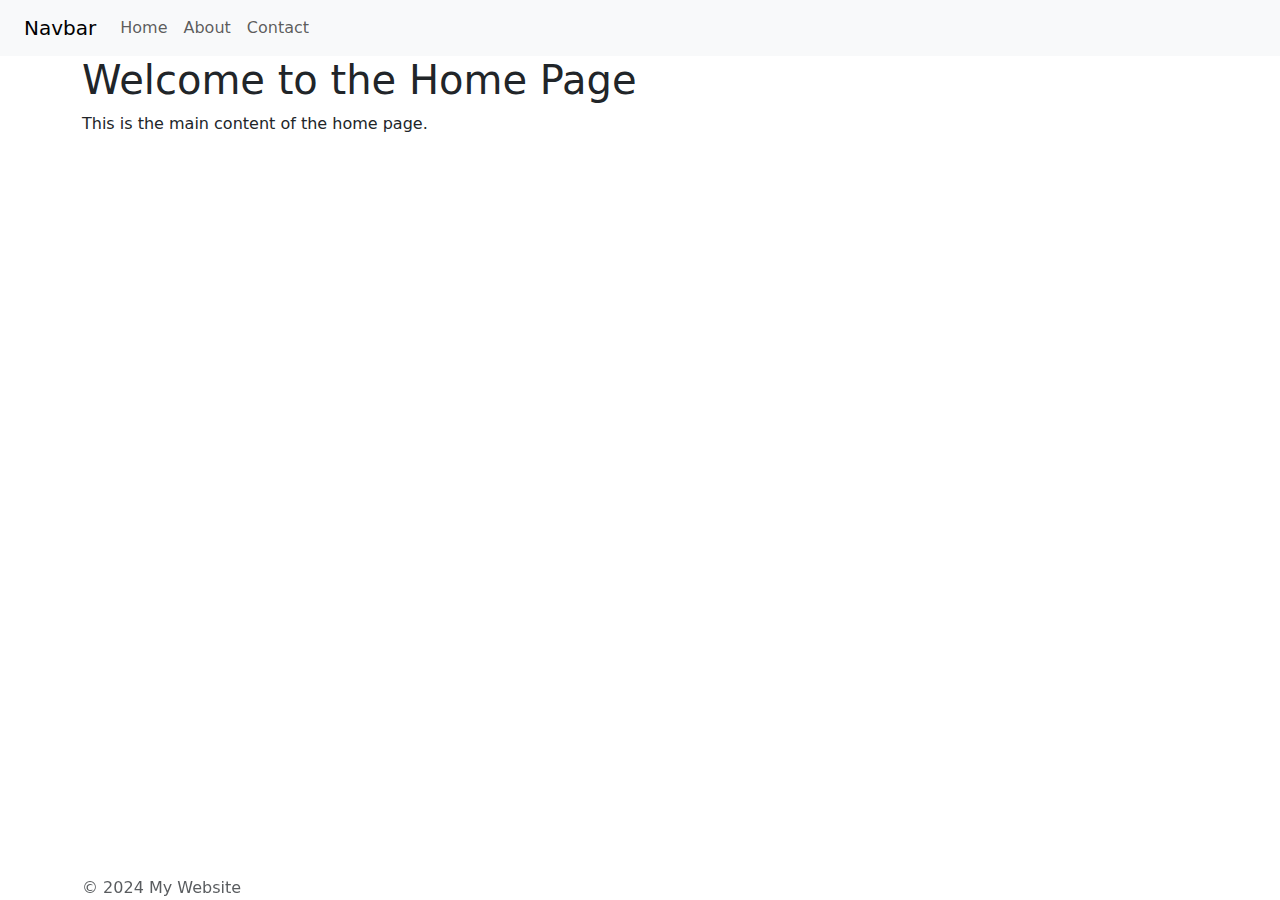
==== index.html @ e1991c1c "vs. 1" ====
<!DOCTYPE html>
<html lang="pt-BR">
<head>
    <meta charset="UTF-8">
    <meta name="viewport" content="width=device-width, initial-scale=1.0">
    <title>Document</title>
    <!--Estilos e Bootstrap-->
    <link href="https://cdn.jsdelivr.net/npm/bootstrap@5.3.3/dist/css/bootstrap.min.css" rel="stylesheet" integrity="sha384-QWTKZyjpPEjISv5WaRU9OFeRpok6YctnYmDr5pNlyT2bRjXh0JMhjY6hW+ALEwIH" crossorigin="anonymous">
    <link rel="stylesheet" href="/css/estilo.css">
</head>

<body>
    <div id="header"></div>

    <div class="container">
        <h1>Welcome to the Home Page</h1>
        <p>This is the main content of the home page.</p>
    </div>

    <div id="footer"></div>

    <!--Abre o cabeçalho e o rodapé através do Shared/header.html e Shared/footer.html
        Para que estes sejam padrões para todas as páginas-->
    <script>
        document.addEventListener('DOMContentLoaded', function() {
            fetch('Shared/header.html')
                .then(response => response.text())
                .then(data => {
                    document.getElementById('header').innerHTML = data;
                });
        });

        document.addEventListener('DOMContentLoaded', function() {
            fetch('Shared/footer.html')
                .then(response => response.text())
                .then(data => {
                    document.getElementById('footer').innerHTML = data;
                });
        });
    </script>

    <!--Scripts bootstrap-->
    <script src="https://cdn.jsdelivr.net/npm/bootstrap@5.3.3/dist/js/bootstrap.bundle.min.js" integrity="sha384-YvpcrYf0tY3lHB60NNkmXc5s9fDVZLESaAA55NDzOxhy9GkcIdslK1eN7N6jIeHz" crossorigin="anonymous"></script>
    <script src="https://cdn.jsdelivr.net/npm/@popperjs/core@2.11.8/dist/umd/popper.min.js" integrity="sha384-I7E8VVD/ismYTF4hNIPjVp/Zjvgyol6VFvRkX/vR+Vc4jQkC+hVqc2pM8ODewa9r" crossorigin="anonymous"></script>
    <script src="https://cdn.jsdelivr.net/npm/bootstrap@5.3.3/dist/js/bootstrap.min.js" integrity="sha384-0pUGZvbkm6XF6gxjEnlmuGrJXVbNuzT9qBBavbLwCsOGabYfZo0T0to5eqruptLy" crossorigin="anonymous"></script>
</body>
</html>
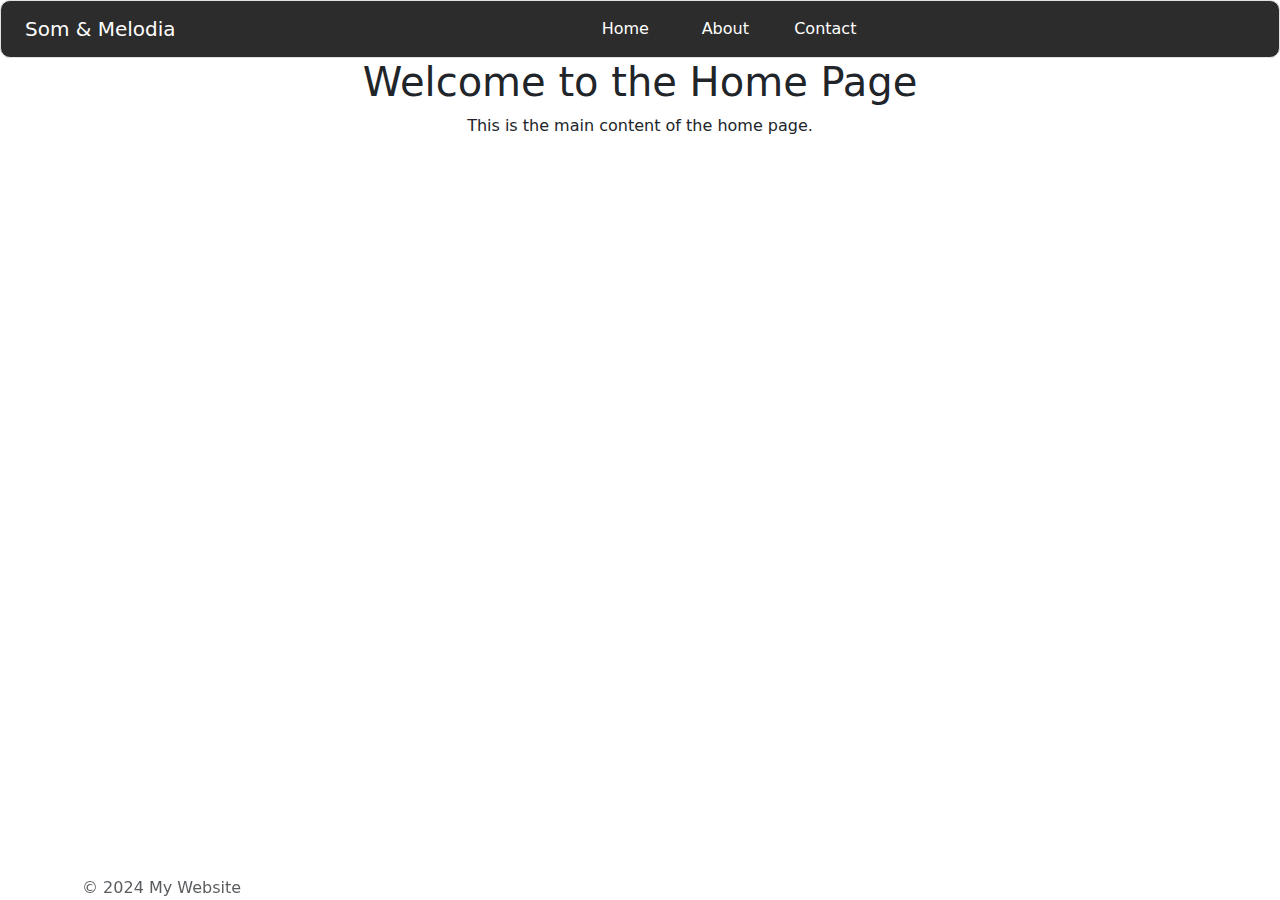
==== commit 93b1ef9a: "segundo envio" ====
--- a/index.html
+++ b/index.html
@@ -5,14 +5,14 @@
     <meta name="viewport" content="width=device-width, initial-scale=1.0">
     <title>Document</title>
     <!--Estilos e Bootstrap-->
-    <link href="https://cdn.jsdelivr.net/npm/bootstrap@5.3.3/dist/css/bootstrap.min.css" rel="stylesheet" integrity="sha384-QWTKZyjpPEjISv5WaRU9OFeRpok6YctnYmDr5pNlyT2bRjXh0JMhjY6hW+ALEwIH" crossorigin="anonymous">
+    <link href="/bootstrap/css/bootstrap.min.css" rel="stylesheet">
     <link rel="stylesheet" href="/css/estilo.css">
 </head>
 
 <body>
     <div id="header"></div>
 
-    <div class="container">
+    <div class="container text-center">
         <h1>Welcome to the Home Page</h1>
         <p>This is the main content of the home page.</p>
     </div>
@@ -40,8 +40,8 @@
     </script>
 
     <!--Scripts bootstrap-->
-    <script src="https://cdn.jsdelivr.net/npm/bootstrap@5.3.3/dist/js/bootstrap.bundle.min.js" integrity="sha384-YvpcrYf0tY3lHB60NNkmXc5s9fDVZLESaAA55NDzOxhy9GkcIdslK1eN7N6jIeHz" crossorigin="anonymous"></script>
+    <script src="/bootstrap/js/bootstrap.bundle.js"></script>
     <script src="https://cdn.jsdelivr.net/npm/@popperjs/core@2.11.8/dist/umd/popper.min.js" integrity="sha384-I7E8VVD/ismYTF4hNIPjVp/Zjvgyol6VFvRkX/vR+Vc4jQkC+hVqc2pM8ODewa9r" crossorigin="anonymous"></script>
-    <script src="https://cdn.jsdelivr.net/npm/bootstrap@5.3.3/dist/js/bootstrap.min.js" integrity="sha384-0pUGZvbkm6XF6gxjEnlmuGrJXVbNuzT9qBBavbLwCsOGabYfZo0T0to5eqruptLy" crossorigin="anonymous"></script>
+    <script src="/bootstrap/js/bootstrap.min.js"></script>
 </body>
 </html>--- a/css/estilo.css
+++ b/css/estilo.css
@@ -0,0 +1,42 @@
+* {
+    margin: 0;
+    padding: 0;
+}
+
+:root {
+    --cbc-text: #FFFFFF;
+}
+
+/* Cabeçalho */
+
+header {
+    
+}
+
+.cabecalho nav {
+    background-color: #2C2C2C;
+    border-radius: 10px;
+}
+
+
+.cabecalho .nav-link, .cabecalho #titulo-cbc{
+    color: var(--cbc-text);
+}
+
+.cabecalho li {
+    width: 80px;
+    text-align: center;
+    margin-right: 20px;
+    padding: 0;
+}
+
+.cabecalho li:hover {
+    background: #7F7F7F;
+    transition: 1s;
+    border-radius: 5px;
+}
+
+.cabecalho a:hover {
+    color: #FFFFFF;
+}
+
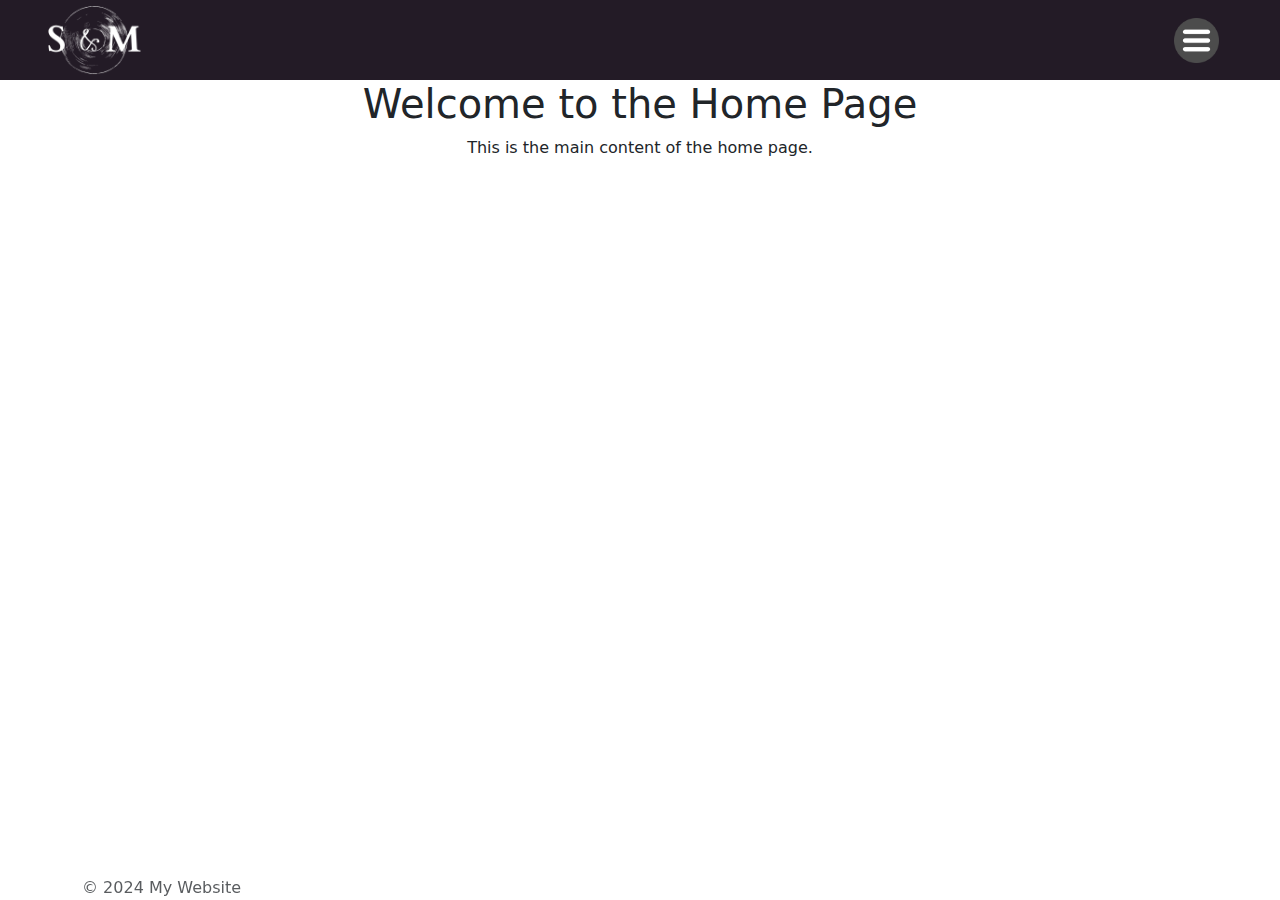
==== commit 8b37d98a: "Cabeçalho concluído" ====
--- a/index.html
+++ b/index.html
@@ -1,5 +1,6 @@
 <!DOCTYPE html>
 <html lang="pt-BR">
+
 <head>
     <meta charset="UTF-8">
     <meta name="viewport" content="width=device-width, initial-scale=1.0">
@@ -22,7 +23,7 @@
     <!--Abre o cabeçalho e o rodapé através do Shared/header.html e Shared/footer.html
         Para que estes sejam padrões para todas as páginas-->
     <script>
-        document.addEventListener('DOMContentLoaded', function() {
+        document.addEventListener('DOMContentLoaded', function () {
             fetch('Shared/header.html')
                 .then(response => response.text())
                 .then(data => {
@@ -30,7 +31,7 @@
                 });
         });
 
-        document.addEventListener('DOMContentLoaded', function() {
+        document.addEventListener('DOMContentLoaded', function () {
             fetch('Shared/footer.html')
                 .then(response => response.text())
                 .then(data => {
@@ -39,9 +40,14 @@
         });
     </script>
 
+    <script src="/js/scripts.js"></script>
+
     <!--Scripts bootstrap-->
     <script src="/bootstrap/js/bootstrap.bundle.js"></script>
-    <script src="https://cdn.jsdelivr.net/npm/@popperjs/core@2.11.8/dist/umd/popper.min.js" integrity="sha384-I7E8VVD/ismYTF4hNIPjVp/Zjvgyol6VFvRkX/vR+Vc4jQkC+hVqc2pM8ODewa9r" crossorigin="anonymous"></script>
+    <script src="https://cdn.jsdelivr.net/npm/@popperjs/core@2.11.8/dist/umd/popper.min.js"
+        integrity="sha384-I7E8VVD/ismYTF4hNIPjVp/Zjvgyol6VFvRkX/vR+Vc4jQkC+hVqc2pM8ODewa9r"
+        crossorigin="anonymous"></script>
     <script src="/bootstrap/js/bootstrap.min.js"></script>
 </body>
+
 </html>--- a/css/estilo.css
+++ b/css/estilo.css
@@ -1,42 +1,85 @@
 * {
+    margin: 0;
+    padding: 0;
+
+}
+
+:root {
+    --colors-white: #FFFFFF;
+    --colors-white-rgba: 255, 255, 255;
+    --colors-gray: #231B26;
+    --colors-light-gray: #2b2b2b;
+    --colors-dark-gray: #0f0d0f;
+}
+
+/* Cabeçalho */
+
+.cabecalho {
+    padding: 0;
+    margin: 0;
+}
+
+.cabecalho #cabecalho-nav {
+    background-color: var(--colors-gray);
+    color: var(--colors-white);
+    padding: 0;
+    margin: 0;
+}
+
+.cabecalho #cabecalho-nav div {
     margin: 0;
     padding: 0;
 }
 
-:root {
-    --cbc-text: #FFFFFF;
+.cabecalho #cabecalho-nav a {
+    color: var(--colors-white);
 }
 
-/* Cabeçalho */
-
-header {
-    
+.cabecalho #cabecalho-nav img {
+    height: 70px;
 }
 
-.cabecalho nav {
-    background-color: #2C2C2C;
-    border-radius: 10px;
+.cabecalho #cabecalho-navbar-menu-btn img {
+    width: 45px;
+    height: 45px;
+    transition: 0.2s;
 }
 
-
-.cabecalho .nav-link, .cabecalho #titulo-cbc{
-    color: var(--cbc-text);
+.cabecalho #cabecalho-navbar-menu-btn img:hover {
+    width: 50px;
+    height: 50px;
 }
 
-.cabecalho li {
-    width: 80px;
-    text-align: center;
-    margin-right: 20px;
-    padding: 0;
+/* Menu Lateral - Offcanva */
+
+.cabecalho #offcanvas {
+    color: var(--colors-white);
+    background-color: var(--colors-dark-gray);
+    transition: cubic-bezier(0.45, 0.45, 0.75, 0.75) 0.35s;
 }
 
-.cabecalho li:hover {
-    background: #7F7F7F;
-    transition: 1s;
-    border-radius: 5px;
+.cabecalho #offcanvas #offcanvas-header {
+    background-color: var(--colors-white);
+    height: 80px;
 }
 
-.cabecalho a:hover {
-    color: #FFFFFF;
+.cabecalho #offcanvas #offcanvas-header-btn-close {
+    width: 50px;
+    height: 50px;
 }
 
+.cabecalho #offcanvas .offcanvas-body-menu-btn {
+    width: 100%;
+    height: 50px;
+    color: var(--colors-white);
+    font-size: 1.2em;
+    text-shadow: 1px 1px 5px rgba(255,255,255,0.25);
+    border-radius: 0px;
+}
+
+.cabecalho #offcanvas .offcanvas-body-menu-btn:hover {
+    background-color: var(--colors-light-gray);
+    transition: 0.5s;
+    border-top: 1px solid rgba(255,255,255,0.2);
+    border-bottom: 1px solid rgba(255,255,255,0.1);
+}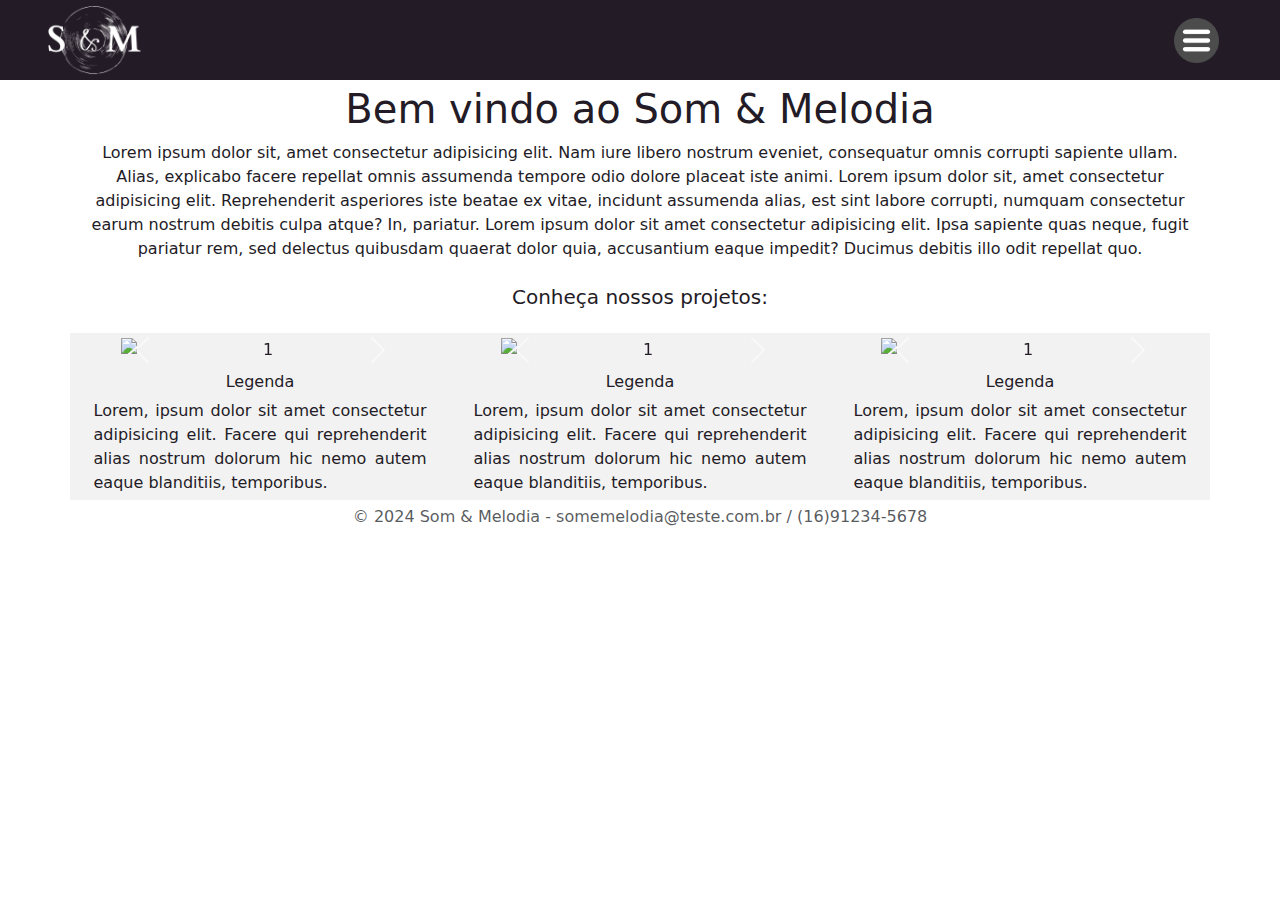
==== commit a1cab0b1: "Primeira versão do index.html e pequenas alterações no footer" ====
--- a/index.html
+++ b/index.html
@@ -4,20 +4,115 @@
 <head>
     <meta charset="UTF-8">
     <meta name="viewport" content="width=device-width, initial-scale=1.0">
-    <title>Document</title>
+    <title>Som & Melodia</title>
     <!--Estilos e Bootstrap-->
     <link href="/bootstrap/css/bootstrap.min.css" rel="stylesheet">
     <link rel="stylesheet" href="/css/estilo.css">
 </head>
 
 <body>
+    <!-- Carregamento dinâmico do cabeçalho através Shared/header.html -->
     <div id="header"></div>
 
-    <div class="container text-center">
-        <h1>Welcome to the Home Page</h1>
-        <p>This is the main content of the home page.</p>
+
+    <div class="corpo">
+        <div class="container text-center" >
+            <h1>Bem vindo ao Som & Melodia</h1>
+            <p>Lorem ipsum dolor sit, amet consectetur adipisicing elit. Nam iure libero nostrum eveniet, consequatur omnis corrupti sapiente ullam. Alias, explicabo facere repellat omnis assumenda tempore odio dolore placeat iste animi. Lorem ipsum dolor sit, amet consectetur adipisicing elit. Reprehenderit asperiores iste beatae ex vitae, incidunt assumenda alias, est sint labore corrupti, numquam consectetur earum nostrum debitis culpa atque? In, pariatur. Lorem ipsum dolor sit amet consectetur adipisicing elit. Ipsa sapiente quas neque, fugit pariatur rem, sed delectus quibusdam quaerat dolor quia, accusantium eaque impedit? Ducimus debitis illo odit repellat quo.</p>
+            <h5 class="my-4">Conheça nossos projetos:</h5>
+
+            <div class="row" id="carousel-container">
+                <!-- Carrossel Direito -->
+                <div class="col-4 text-center d-flex flex-column" id="carousel-box">
+                    <div id="carousel-direito" class="carousel slide w-75 mx-auto" data-bs-ride="carousel">
+                        <div class="carousel-inner">
+                          <div class="carousel-item active">
+                            <img src="https://picsum.photos/100" class="d-block w-100" alt="1" id="carousel-item-img">
+                          </div>
+                          <div class="carousel-item">
+                            <img src="https://picsum.photos/150" class="d-block w-100" alt="2" id="carousel-item-img">
+                          </div>
+                          <div class="carousel-item">
+                            <img src="https://picsum.photos/200" class="d-block w-100" alt="3" id="carousel-item-img">
+                          </div>
+                        </div>
+                        <button class="carousel-control-prev" type="button" data-bs-target="#carousel-direito" data-bs-slide="prev">
+                          <span class="carousel-control-prev-icon" aria-hidden="true"></span>
+                          <span class="visually-hidden">Previous</span>
+                        </button>
+                        <button class="carousel-control-next" type="button" data-bs-target="#carousel-direito" data-bs-slide="next">
+                          <span class="carousel-control-next-icon" aria-hidden="true"></span>
+                          <span class="visually-hidden">Next</span>
+                        </button>
+                      </div>
+                      <div id="carousel-legenda">
+                        <h6>Legenda</h6>
+                        <p>Lorem, ipsum dolor sit amet consectetur adipisicing elit. Facere qui reprehenderit alias nostrum dolorum hic nemo autem eaque blanditiis, temporibus.</p>
+                      </div>
+                </div>
+
+                <!-- Carrossel Central -->                
+                <div class="col-4 text-center d-flex flex-column" id="carousel-box">
+                    <div id="carousel-central" class="carousel slide w-75 mx-auto" data-bs-ride="carousel">
+                        <div class="carousel-inner">
+                          <div class="carousel-item active">
+                            <img src="https://picsum.photos/300" class="d-block w-100" alt="1" id="carousel-item-img">
+                          </div>
+                          <div class="carousel-item">
+                            <img src="https://picsum.photos/275" class="d-block w-100" alt="2" id="carousel-item-img">
+                          </div>
+                          <div class="carousel-item">
+                            <img src="https://picsum.photos/250" class="d-block w-100" alt="3" id="carousel-item-img">
+                          </div>
+                        </div>
+                        <button class="carousel-control-prev" type="button" data-bs-target="#carousel-central" data-bs-slide="prev">
+                          <span class="carousel-control-prev-icon" aria-hidden="true"></span>
+                          <span class="visually-hidden">Previous</span>
+                        </button>
+                        <button class="carousel-control-next" type="button" data-bs-target="#carousel-central" data-bs-slide="next">
+                          <span class="carousel-control-next-icon" aria-hidden="true"></span>
+                          <span class="visually-hidden">Next</span>
+                        </button>
+                      </div>
+                      <div id="carousel-legenda">
+                        <h6>Legenda</h6>
+                        <p>Lorem, ipsum dolor sit amet consectetur adipisicing elit. Facere qui reprehenderit alias nostrum dolorum hic nemo autem eaque blanditiis, temporibus.</p>
+                      </div>
+                </div>
+
+                <!-- Carrossel Esquerdo -->
+                <div class="col-4 text-center d-flex flex-column" id="carousel-box">
+                    <div id="carousel-esquerdo" class="carousel slide w-75 mx-auto" data-bs-ride="carousel">
+                        <div class="carousel-inner">
+                          <div class="carousel-item active">
+                            <img src="https://picsum.photos/120" class="d-block w-100" alt="1" id="carousel-item-img">
+                          </div>
+                          <div class="carousel-item">
+                            <img src="https://picsum.photos/140" class="d-block w-100" alt="2" id="carousel-item-img">
+                          </div>
+                          <div class="carousel-item">
+                            <img src="https://picsum.photos/160" class="d-block w-100" alt="3" id="carousel-item-img">
+                          </div>
+                        </div>
+                        <button class="carousel-control-prev" type="button" data-bs-target="#carousel-esquerdo" data-bs-slide="prev">
+                          <span class="carousel-control-prev-icon" aria-hidden="true"></span>
+                          <span class="visually-hidden">Previous</span>
+                        </button>
+                        <button class="carousel-control-next" type="button" data-bs-target="#carousel-esquerdo" data-bs-slide="next">
+                          <span class="carousel-control-next-icon" aria-hidden="true"></span>
+                          <span class="visually-hidden">Next</span>
+                        </button>
+                      </div>
+                      <div id="carousel-legenda">
+                        <h6>Legenda</h6>
+                        <p>Lorem, ipsum dolor sit amet consectetur adipisicing elit. Facere qui reprehenderit alias nostrum dolorum hic nemo autem eaque blanditiis, temporibus.</p>
+                      </div>
+                </div>
+            </div>
+        </div>
     </div>
-
+    
+    <!-- Carregamento dinâmico do rodapé através do Shared/footer.html-->
     <div id="footer"></div>
 
     <!--Abre o cabeçalho e o rodapé através do Shared/header.html e Shared/footer.html
--- a/css/estilo.css
+++ b/css/estilo.css
@@ -1,7 +1,13 @@
 * {
     margin: 0;
     padding: 0;
+}
 
+body {
+    margin: 0;
+    padding: 0;
+    width: 100%;
+    height: 100%;
 }
 
 :root {
@@ -9,6 +15,8 @@
     --colors-white-rgba: 255, 255, 255;
     --colors-gray: #231B26;
     --colors-light-gray: #2b2b2b;
+    --colors-gray-2: #bebebe;
+    --colors-gray-2-rgba: 190, 190, 190, 0.2;
     --colors-dark-gray: #0f0d0f;
 }
 
@@ -50,7 +58,7 @@
     height: 50px;
 }
 
-/* Menu Lateral - Offcanva */
+/* Menu da Navbar - Offcanva */
 
 .cabecalho #offcanvas {
     color: var(--colors-white);
@@ -82,4 +90,45 @@
     transition: 0.5s;
     border-top: 1px solid rgba(255,255,255,0.2);
     border-bottom: 1px solid rgba(255,255,255,0.1);
+}
+
+/* Rodapé */
+
+#rodape {
+    width: 100%;
+    height: 25px;
+    margin: 0;
+    padding: 0;
+}
+
+/* Index.html */
+
+.corpo {
+    color: var(--colors-gray);
+    width: 100%;
+    height: 100%;
+    margin: 0;
+    padding: 5px 0px;
+}
+
+.corpo .container p{
+    margin: 0;
+    padding: 0;
+}
+
+/* Carrossel */
+
+.corpo #carousel-legenda p{
+    text-align: justify;
+    width: 90%;
+    margin: 0 auto;
+}
+
+.corpo #carousel-legenda h6{
+    margin-top: 10px;
+}
+
+.corpo #carousel-box {
+    background-color: rgba(var(--colors-gray-2-rgba));
+    padding: 5px;
 }